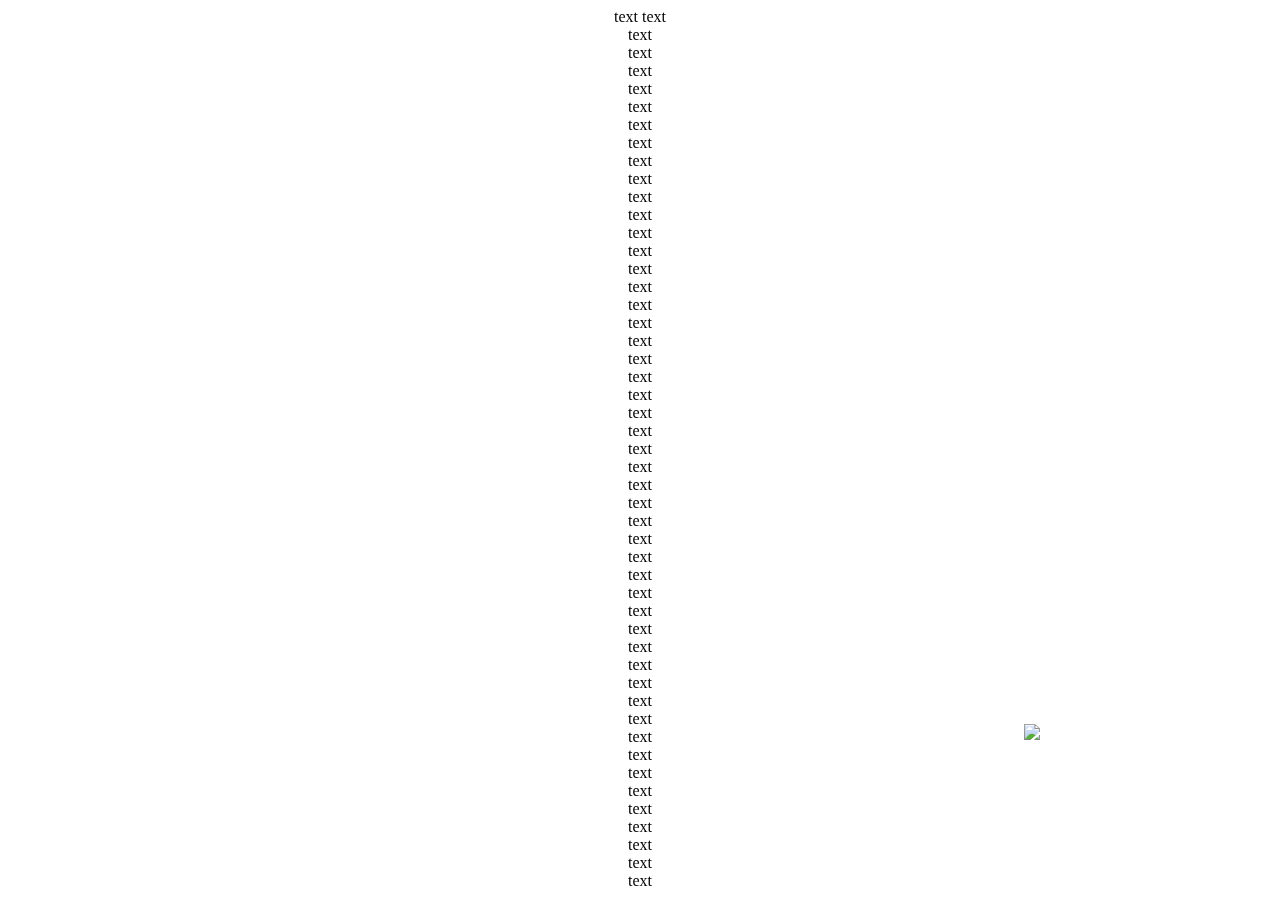
==== index.html @ 44b661f3 "Update index.html" ====
<!DOCTYPE html>
<html>
<head>
<!--Favicon-->
<link rel="icon" href="https://31.media.tumblr.com/070c50ed67249ae4b2ff9c1aab6b996a/tumblr_mo9n6g312V1sqm17xo1_500.gif" type="image/gif">
<!--Page title-->
<title>Title of the document</title>
</head>

<body>

  
  <center> text text <br>text <br> text <br> text <br> text <br> text <br> text <br> text <br> text <br> text <br> text <br> text <br> text <br> text <br> text <br> text <br> text <br> text <br> text <br> text <br> text <br> text <br> text <br> text <br> text <br> text <br> text <br> text <br> text <br> text <br> text <br> text <br> text <br> text <br> text <br> text <br> text <br> text <br> text <br> text <br> text <br> text <br> text <br> text <br> text <br> text <br> text<br> text <br> text</center>
 
  
<div id="img" style="position:fixed; 
                             width:20%;
                             height:20%;
                             bottom:-4px; 
                             right:0px;
                             z-index:-1;">
  <img src="https://img09.deviantart.net/28dd/i/2015/289/b/4/kurumi_vector_by_yukii_chann-d9d53m3.png">
  </div>

</body>
 
</html>
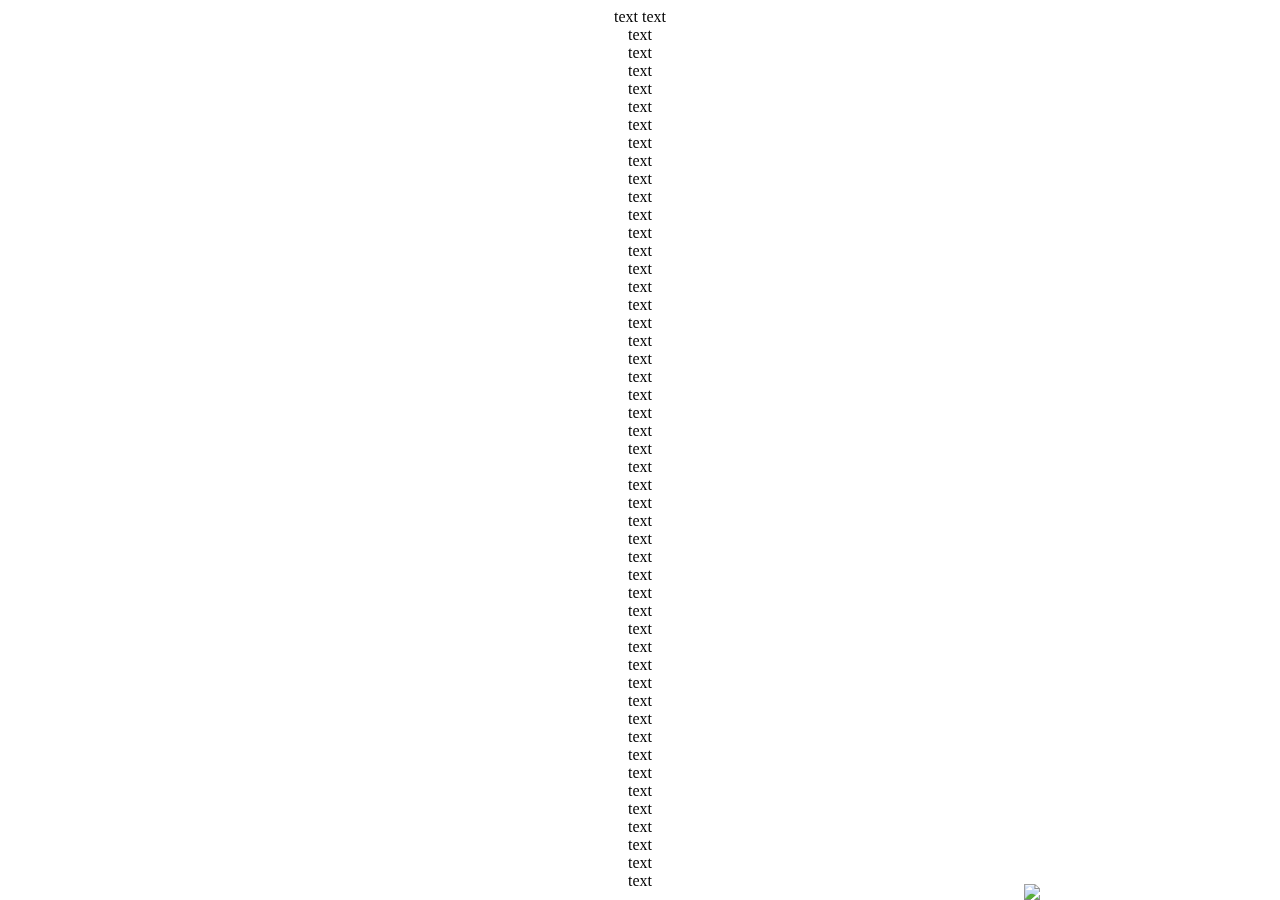
==== commit 8566198d: "Update index.html" ====
--- a/index.html
+++ b/index.html
@@ -15,7 +15,6 @@
   
 <div id="img" style="position:fixed; 
                              width:20%;
-                             height:20%;
                              bottom:-4px; 
                              right:0px;
                              z-index:-1;">
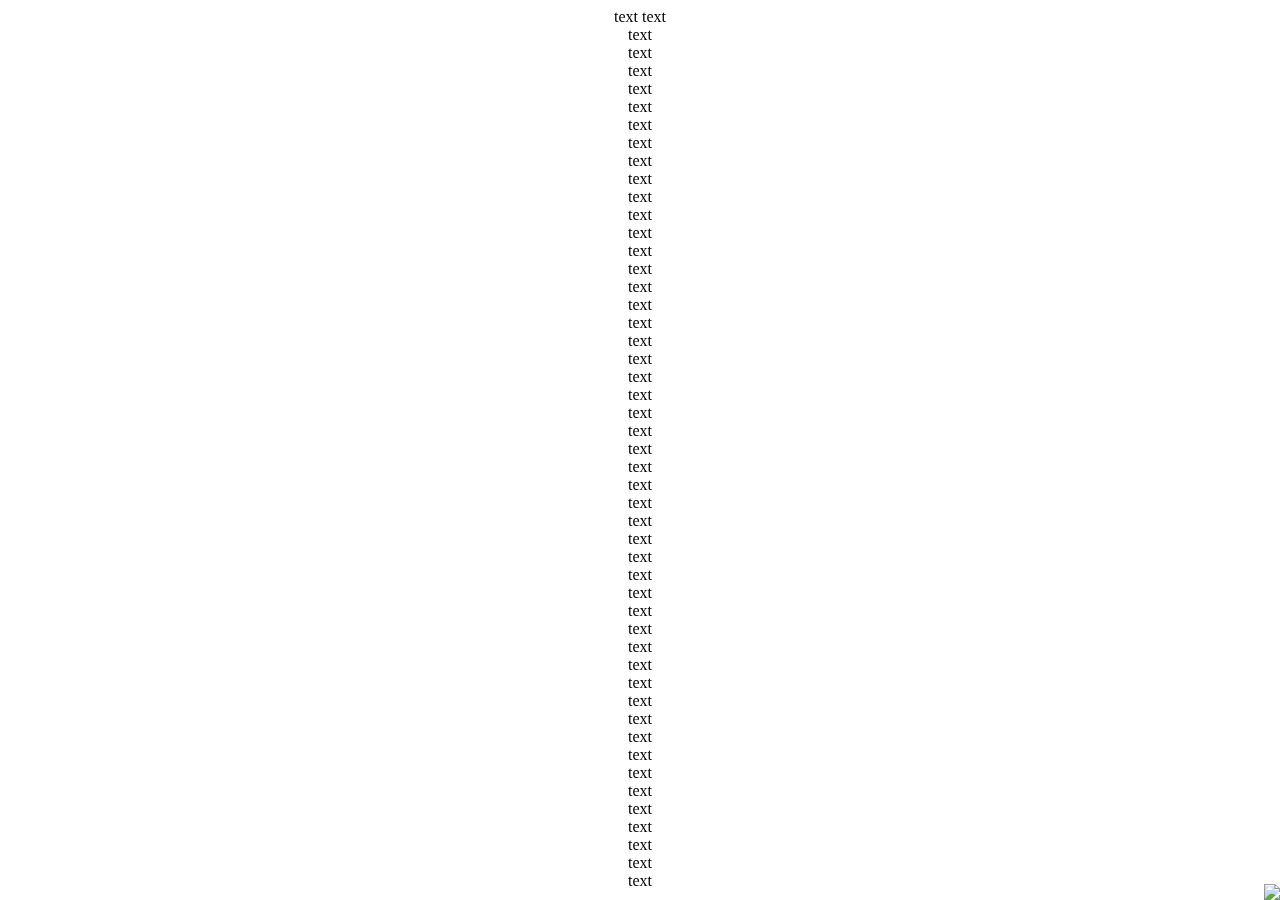
==== commit 37391f10: "Update index.html" ====
--- a/index.html
+++ b/index.html
@@ -14,7 +14,6 @@
  
   
 <div id="img" style="position:fixed; 
-                             width:20%;
                              bottom:-4px; 
                              right:0px;
                              z-index:-1;">
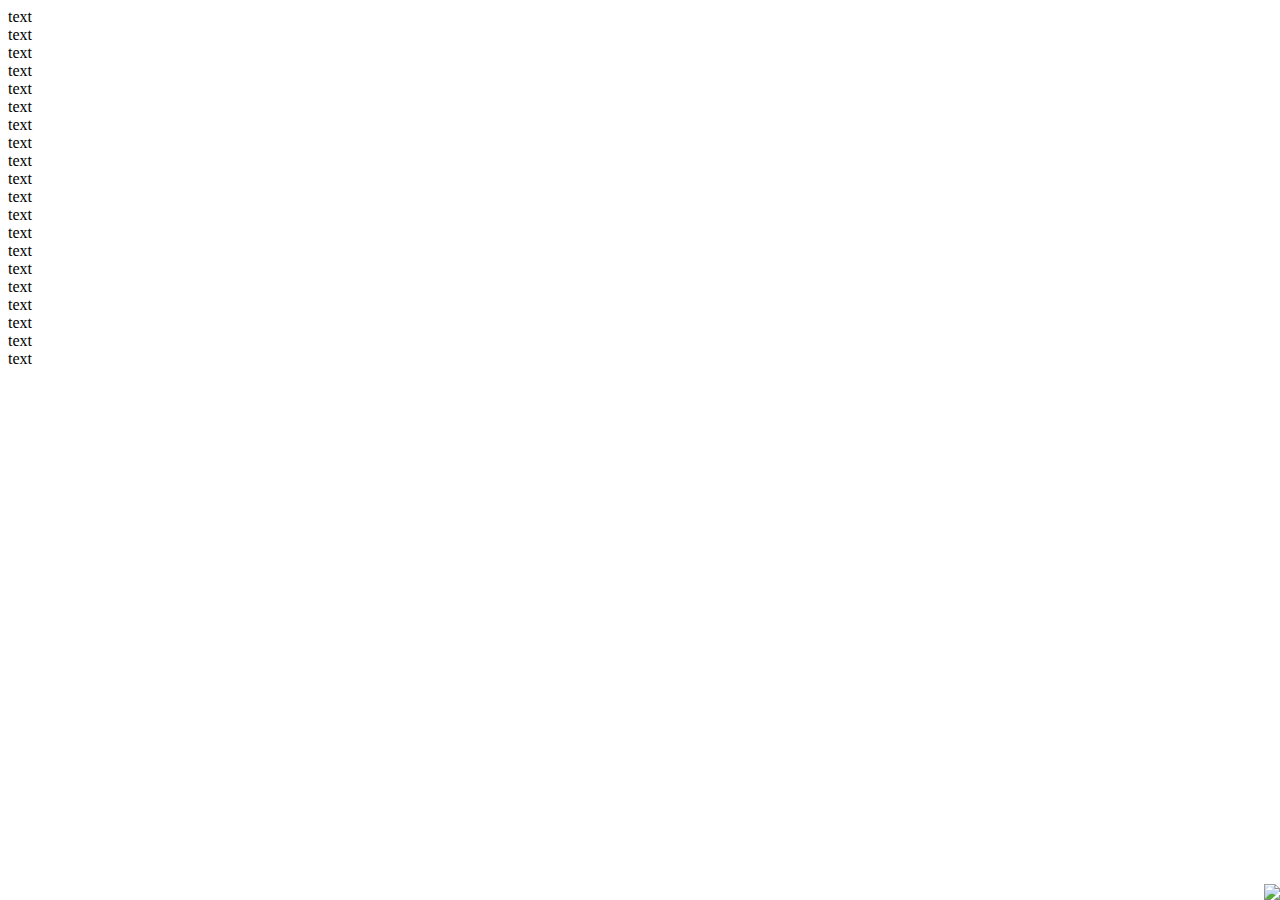
==== commit 9ca0770e: "Update index.html" ====
--- a/index.html
+++ b/index.html
@@ -9,9 +9,7 @@
 
 <body>
 
-  
-  <center> text text <br>text <br> text <br> text <br> text <br> text <br> text <br> text <br> text <br> text <br> text <br> text <br> text <br> text <br> text <br> text <br> text <br> text <br> text <br> text <br> text <br> text <br> text <br> text <br> text <br> text <br> text <br> text <br> text <br> text <br> text <br> text <br> text <br> text <br> text <br> text <br> text <br> text <br> text <br> text <br> text <br> text <br> text <br> text <br> text <br> text <br> text<br> text <br> text</center>
- 
+<div class="text"> text <br>text <br>text <br>text <br>text <br>text <br>text <br>text <br>text <br>text <br>text <br>text <br>text <br>text <br>text <br>text <br>text <br>text <br>text <br>text <br> </div> 
   
 <div id="img" style="position:fixed; 
                              bottom:-4px; 
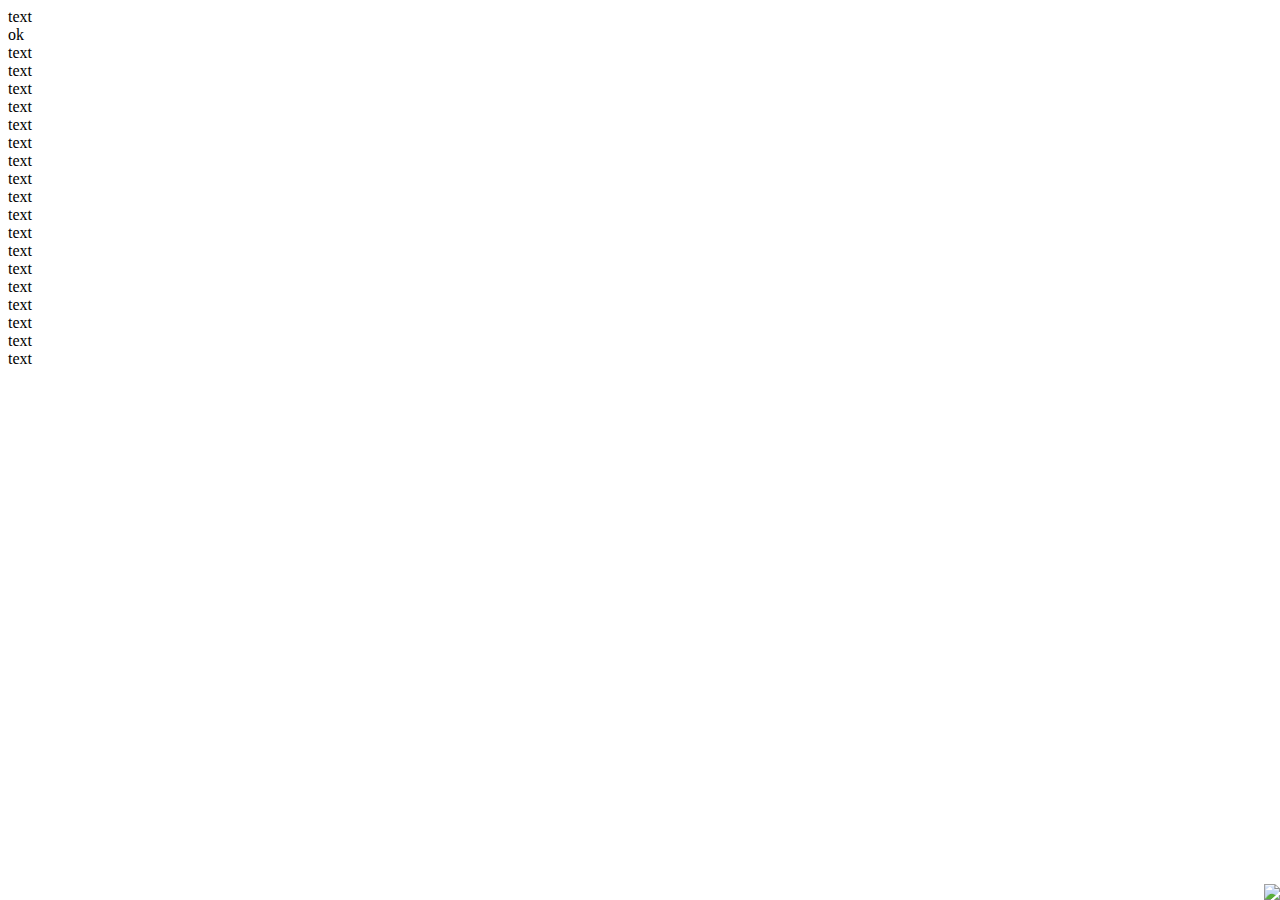
==== commit ca24ff01: "Update index.html" ====
--- a/index.html
+++ b/index.html
@@ -9,7 +9,7 @@
 
 <body>
 
-<div class="text"> text <br>text <br>text <br>text <br>text <br>text <br>text <br>text <br>text <br>text <br>text <br>text <br>text <br>text <br>text <br>text <br>text <br>text <br>text <br>text <br> </div> 
+<div class="text"> text <br>ok <br>text <br>text <br>text <br>text <br>text <br>text <br>text <br>text <br>text <br>text <br>text <br>text <br>text <br>text <br>text <br>text <br>text <br>text <br> </div> 
   
 <div id="img" style="position:fixed; 
                              bottom:-4px; 
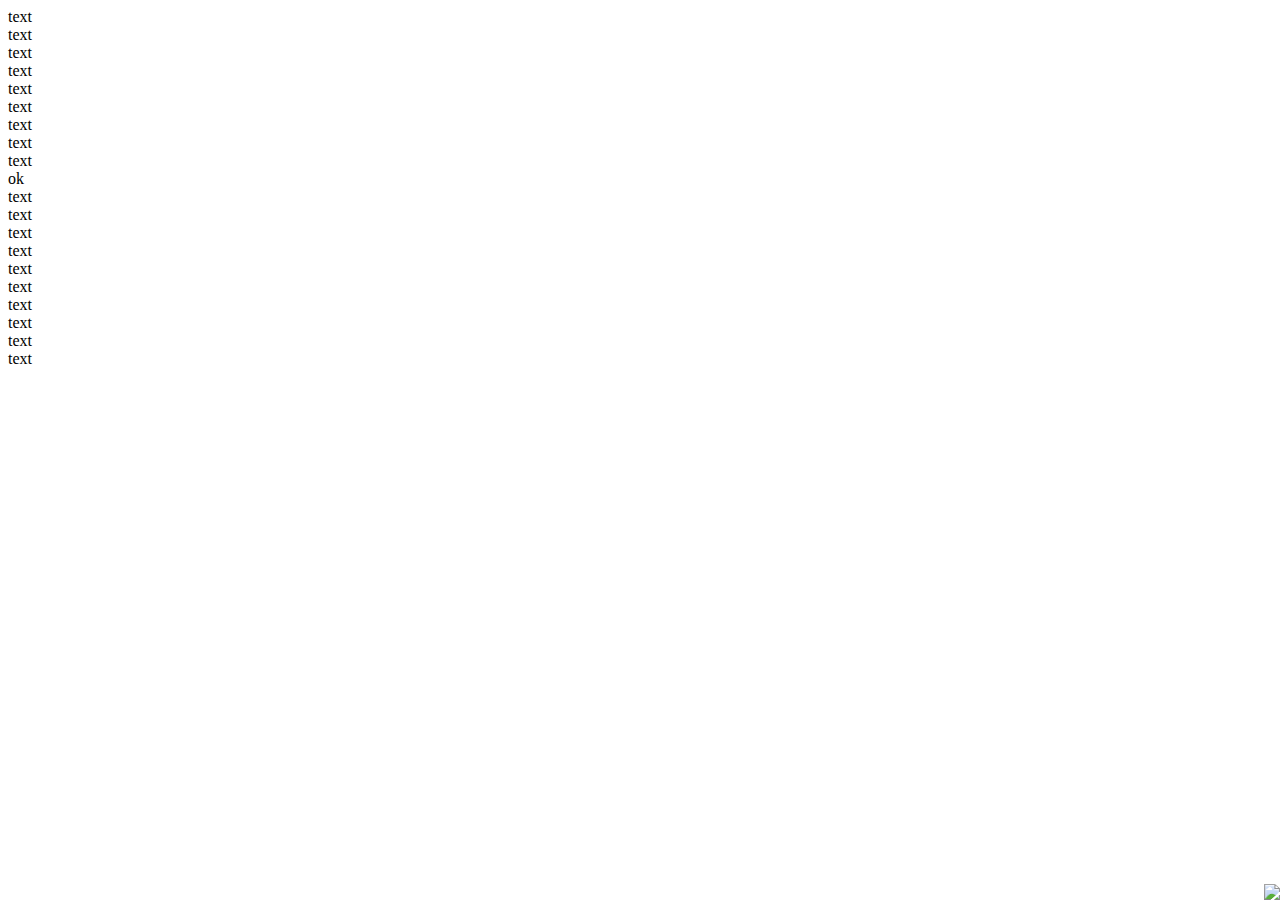
==== commit 9661fba2: "Update index.html" ====
--- a/index.html
+++ b/index.html
@@ -5,11 +5,13 @@
 <link rel="icon" href="https://31.media.tumblr.com/070c50ed67249ae4b2ff9c1aab6b996a/tumblr_mo9n6g312V1sqm17xo1_500.gif" type="image/gif">
 <!--Page title-->
 <title>Title of the document</title>
+<!--CSS-->
+<link rel="stylesheet" href=" bbing1.github.io/index.css">
 </head>
 
 <body>
 
-<div class="text"> text <br>ok <br>text <br>text <br>text <br>text <br>text <br>text <br>text <br>text <br>text <br>text <br>text <br>text <br>text <br>text <br>text <br>text <br>text <br>text <br> </div> 
+<div class="text"> text <br>text <br>text <br>text <br>text <br>text <br>text <br>text <br>text <br>ok <br>text <br>text <br>text <br>text <br>text <br>text <br>text <br>text <br>text <br>text <br> </div> 
   
 <div id="img" style="position:fixed; 
                              bottom:-4px; 
